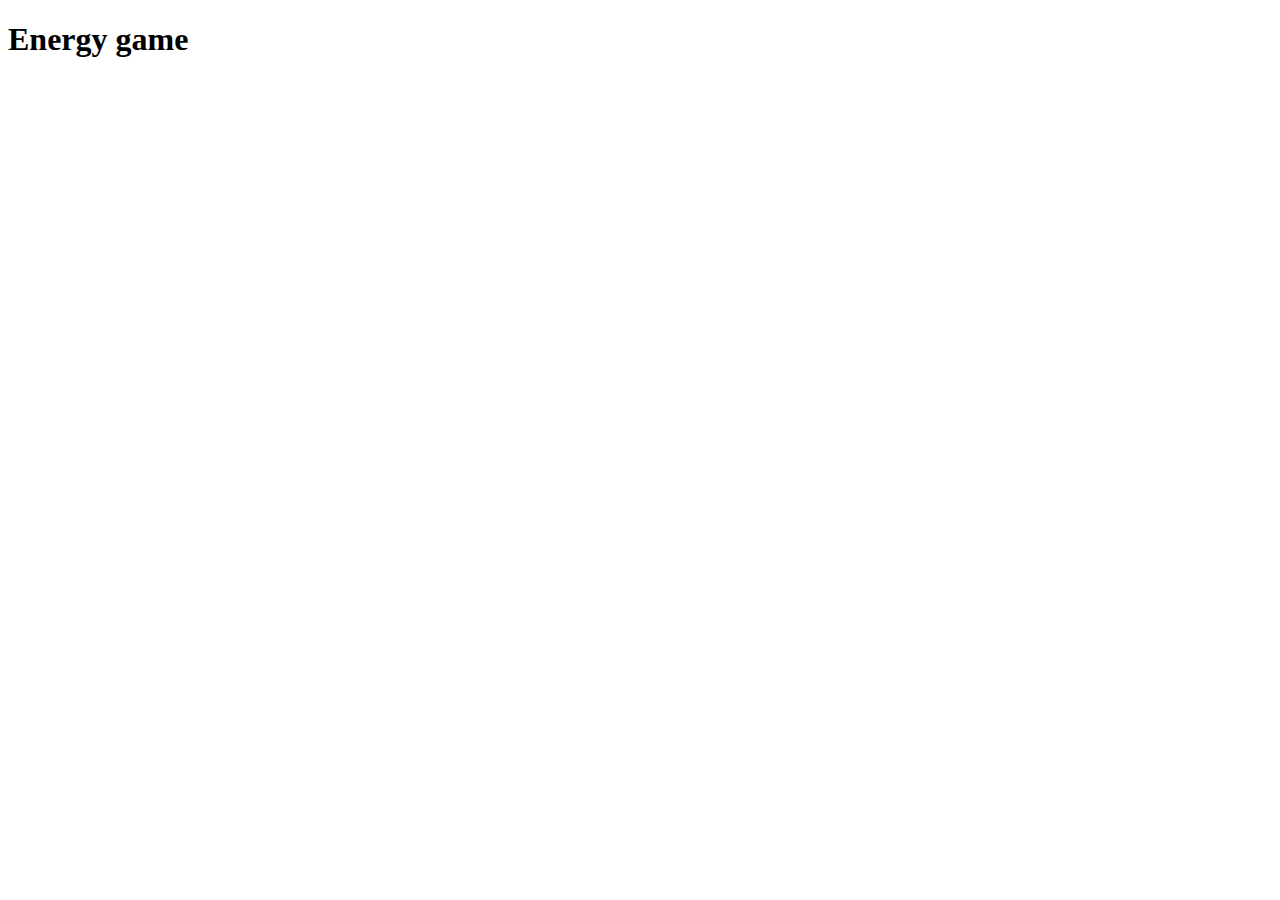
==== index.html @ 49e4c5bb "first commit" ====
<!DOCTYPE html>
<html lang="en">

<head>

  <meta charset="utf-8">
  <meta name="viewport" content="width=device-width, initial-scale=1.0, shrink-to-fit=no">
  <meta name="description" content="Okido game">
  <meta name="author" content="Chloe Taylor">


  <title>Matching Pairs</title>

  <!-- <link href="style.css" rel="stylesheet">
  <link href="index.css" rel="stylesheet"> -->



</head>

<body>
<div class="titlescreen">

  <main id="titlewrapper">

    <h1>Energy game</h1>

    <!-- <div class="playbuttonarea">

      <a href="javascript:delay('URL')" class="playbutton"></a>
      
   
    </div> -->

</main>
</div>
<!-- <div id="musicstop"></div>
<script src="index.js"></script> -->

</body>
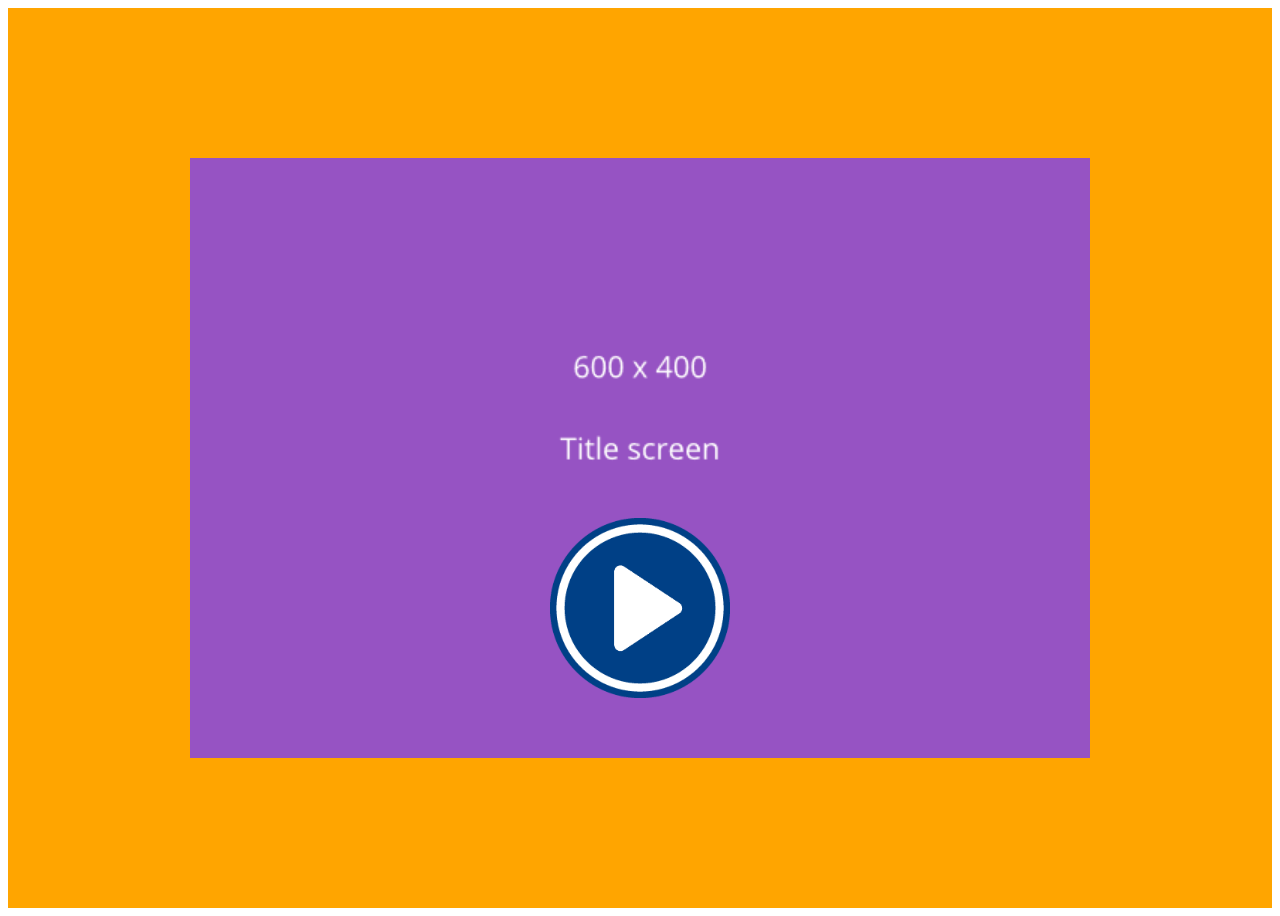
==== commit fd7bf7af: "title screen and level 1 basics" ====
--- a/index.html
+++ b/index.html
@@ -9,32 +9,78 @@
   <meta name="author" content="Chloe Taylor">
 
 
-  <title>Matching Pairs</title>
+  <title>ENERGY</title>
 
-  <!-- <link href="style.css" rel="stylesheet">
-  <link href="index.css" rel="stylesheet"> -->
-
+  <link href="style.css" rel="stylesheet">
 
 
 </head>
 
 <body>
-<div class="titlescreen">
 
-  <main id="titlewrapper">
 
-    <h1>Energy game</h1>
 
-    <!-- <div class="playbuttonarea">
+<div class="background">
+    <header id="header" class="displaynone">
+        <div>
+            <span class="header-button" id="mutebutton"></span>
+            <span class="header-button" id="openinstructionsbutton"><img class="buttonsmall" src="assets/buttons/howtoplay.png"></span>
+        </div>  
+    </header>
 
-      <a href="javascript:delay('URL')" class="playbutton"></a>
+
+   
       
-   
-    </div> -->
+      <div class="inframearea" id="inframearea">
 
-</main>
-</div>
-<!-- <div id="musicstop"></div>
-<script src="index.js"></script> -->
+        <main class="displaynone">
 
-</body>
+    
+        <!-- GAME  -->
+        <div id="turbinewrapper">
+            <div class="turbine turbinebefore item"></div>
+        </div>
+        <div id="lightbulbwrapper">
+            <div class="lightbulb lightbulbbefore item"></div>
+        </div>
+
+            <div class="gamegrid1 item">
+                <div id="tile_l1_r1_c1" class="row1column1 tile tile_l1"></div>
+                <div id="tile_l1_r1_c2" class="row1column2 tile tile_l1"></div>
+                <div id="tile_l1_r2_c1" class="row2column1 tile tile_l1"></div>
+                <div id="tile_l1_r2_c2" class="row2column2 tile tile_l1"></div>
+            </div>
+        </main>
+
+
+
+
+        <!-- titlescreen  -->
+
+        <div class="titlescreen item">
+            <span id="titleplaybutton" class="item"></span>
+        </div>
+
+        <!-- instructions screen -->    
+    
+        <div class="instructionsimage item displaynone">
+            <img id="closeinitialinstructions" src="assets/buttons/close.png" >
+        </div>
+
+
+    
+       <!-- welldone screen -->
+    
+       <section id="continuebuttons">
+            <img class="displaynone continuebutton item" id="continuel2" class="playbutton" src="assets/buttons/play.png" >
+      </section>
+        
+      </div>
+      
+    </div>
+    
+    
+    <script src="app.js"></script>
+    <script src="music.js"></script>
+    
+    </body>
--- a/style.css
+++ b/style.css
@@ -0,0 +1,221 @@
+.displaynone {
+    display: none;
+}
+
+main {
+    z-index: 3000;
+}
+
+.titlescreen {
+    z-index: 15000;
+    position:  absolute;
+    background-image: url("assets/screens/title.png");
+    background-size: contain;
+    background-repeat: no-repeat;
+    background-position: center;
+    height: 400px;
+    width: 600px;
+    top: 300px;
+    left: 400px;
+}
+
+#titleplaybutton {
+    width: 120px;
+    height: 120px;
+    background-image: url("assets/buttons/play.png");
+    background-size: contain;
+    background-repeat: no-repeat;
+    top: 300px;
+    left: 300px;
+}
+
+.playbutton {
+    width: 120px;
+    height: 120px;
+    background-image: url("assets/buttons/play.png");
+    background-size: contain;
+    background-repeat: no-repeat;
+}
+
+@media screen and (min-width: 1000px) {
+    .playbutton  {
+       width: 120px;
+       height: 120px;
+    }
+
+}
+
+#welldone {
+    height: 90vh;
+    width: 100vw;
+}
+
+.header-button {
+    position: absolute;
+    height: 50px;
+    width: 50px;
+    z-index: 3000;
+    cursor: pointer;
+}
+
+.buttonsmall {
+    height: 50px;
+    width: 50px;
+}
+
+#continuebuttons{
+    position: absolute;
+    top: 500px;
+    left: 400px;
+}
+
+.continuebutton {
+    height: 100px;
+    width: 100px;
+
+}
+
+@media screen and (min-width: 1000px){
+    .header-button {
+        height: 80px;
+        width: 80px;
+    }
+}
+
+#mutebutton {
+    top: 35px;
+    left: 20px;
+}
+
+#openinstructionsbutton {
+    top: 35px;
+    left: 120px;
+}
+
+/* .welldoneimage {
+    background-image: url("assets/screens/welldone.png");
+    background-size: contain;
+    background-repeat: no-repeat;
+    background-position: center;
+} */
+
+.item {
+    position: absolute;
+    transform: translate(-50%, -50%);
+}
+
+.itemnoclick {
+    pointer-events: none;
+    -webkit-user-select: none;
+    -khtml-user-select: none;
+    -moz-user-select: none;
+    -o-user-select: none;
+    user-select: none;
+}
+
+.background {
+    position: relative;
+    background: orange;  /* fallback for old browsers */
+    /* background: -webkit-linear-gradient(to bottom, #12162f, #222e59);  Chrome 10-25, Safari 5.1-6 */
+    /* background: linear-gradient(to bottom, #12162f, #222e59); W3C, IE 10+/ Edge, Firefox 16+, Chrome 26+, Opera 12+, Safari 7+ */
+    height: 100vh;
+    overflow: hidden;
+}
+
+.inframearea {
+    background-size: contain;
+    background-repeat: no-repeat;
+    background-position: center;
+    width: 800px;
+    height: 600px;
+    position: absolute;
+    left: 50%;
+    top: 50%;
+    transform: translate(-50%, -50%);
+    transform-origin: center center;
+    }
+
+.gamegrid1 {
+    height: 240px;
+    width: 240px;
+    top: 300px;
+    left: 400px;
+    display: grid;
+    grid-template-columns: 120px 120px;
+    grid-template-rows: 120px 120px;
+}
+
+.tile {
+    height: 120px;
+    width: 120px;
+    background-size: contain;
+    background-repeat: no-repeat;
+    background-position: center;
+}
+
+.row1column1 {
+    background-image: url("assets/tiles/tile-corner.png");
+    left: 60px;
+    top: 60px;
+}
+
+.row1column2 {
+    background-image: url("assets/tiles/tile-corner.png");
+    left: 180px;
+    top:60px;
+}
+
+.row2column1 {
+    background-image: url("assets/tiles/tile-straight.png");
+    left: 60px;
+    top: 180px;
+}
+
+.row2column2 {
+    background-image: url("assets/tiles/tile-corner.png");
+    left: 180px;
+    top:180px;
+}
+
+.rotate90 {
+    transform: rotate(90deg);            
+    transition: transform 900ms ease;
+}
+
+.turbine {
+    background-size: contain;
+    background-repeat: no-repeat;
+    background-position: center;
+    height: 200px;
+    width: 300px;
+    top: 300px;
+    left: 200px;
+}
+
+.turbineglow {
+    background-image: url("assets/energyitems/turbine-glow.png");
+
+}
+
+.turbinebefore {
+    background-image: url("assets/energyitems/turbine.png");
+}
+
+.lightbulb {
+    background-size: contain;
+    background-repeat: no-repeat;
+    background-position: center;
+    height: 100px;
+    width: 200px;
+    top: 240px;
+    left: 570px;
+}
+
+.lightbulbglow {
+    background-image: url("assets/energyitems/lightbulb-glow.png");
+
+}
+
+.lightbulbbefore {
+    background-image: url("assets/energyitems/lightbulb.png");
+}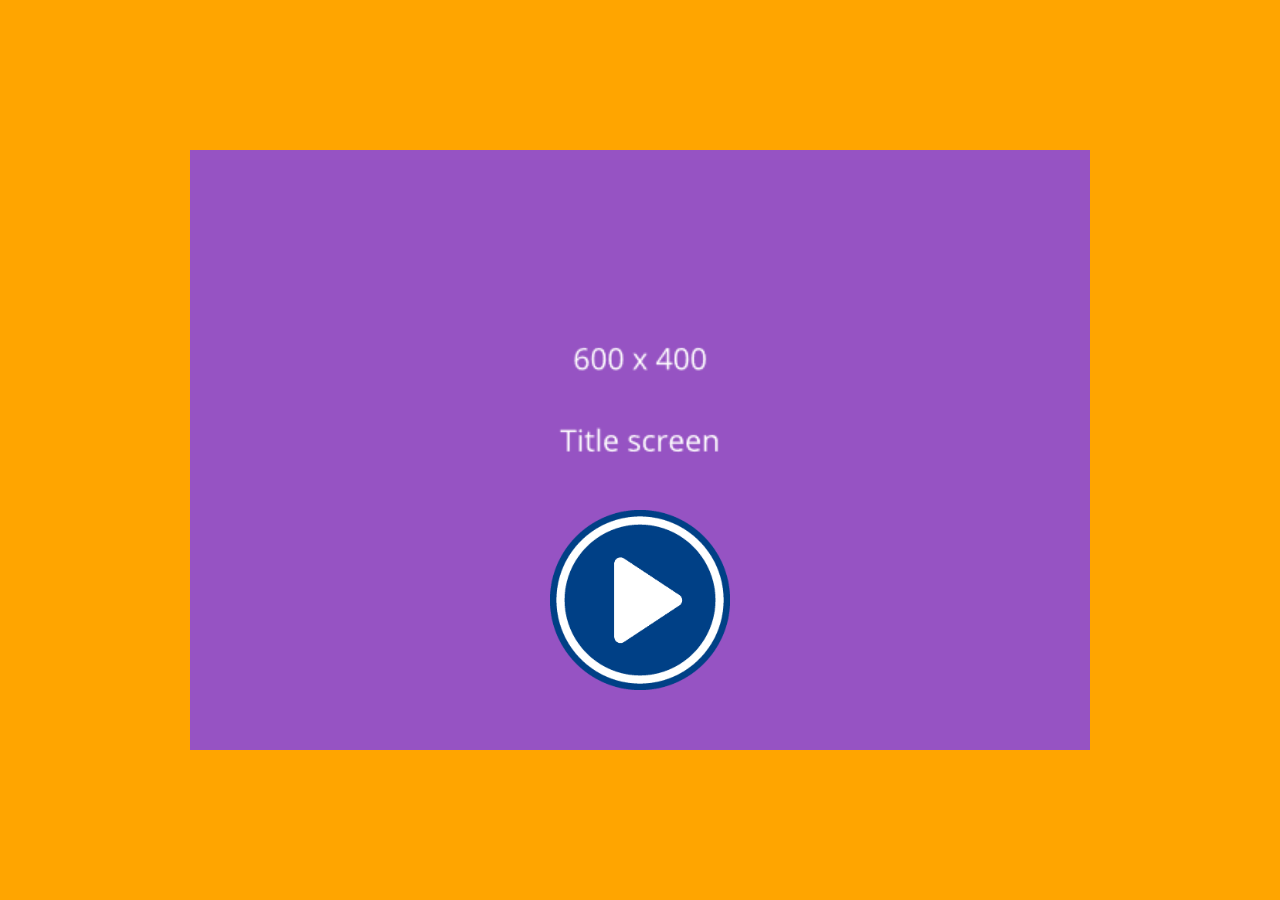
==== commit 50e7224c: "add three working levels and an animation mp4" ====
--- a/index.html
+++ b/index.html
@@ -31,7 +31,7 @@
 
    
       
-      <div class="inframearea" id="inframearea">
+    <div class="inframearea" id="inframearea">
 
         <main class="displaynone">
 
@@ -43,13 +43,54 @@
         <div id="lightbulbwrapper">
             <div class="lightbulb lightbulbbefore item"></div>
         </div>
+        <div id="startposwrapper">
+            <div class="start start_pos1_1"></div>
+            <div class="end end_pos1_1"></div>
+        </div>
+                <div id="game1a" class="gamegrid1 item displaynone">
+                    <div class="tile tile_l1 tilecorner"></div>
+                    <div class="tile tile_l1 tilecorner"></div>
+                    <div class="tile tile_l1 tilecorner"></div>
+                    <div class="tile tile_l1 tilecorner"></div>
+                </div>
+                <div id="game1b" class="gamegrid1 item displaynone">
+                    <div class="tile tile_l1 tilecorner"></div>
+                    <div class="tile tile_l1 tilecorner"></div>
+                    <div class="tile tile_l1 tilestraight"></div>
+                    <div class="tile tile_l1 tilestraight"></div>
+                </div>
 
-            <div class="gamegrid1 item">
-                <div id="tile_l1_r1_c1" class="row1column1 tile tile_l1"></div>
-                <div id="tile_l1_r1_c2" class="row1column2 tile tile_l1"></div>
-                <div id="tile_l1_r2_c1" class="row2column1 tile tile_l1"></div>
-                <div id="tile_l1_r2_c2" class="row2column2 tile tile_l1"></div>
-            </div>
+                <div id="game2a" class="gamegrid2 item displaynone">
+                    <div class="tile tile_l2 tilecorner"></div>
+                    <div class="tile tile_l2 tilestraight"></div>
+                    <div class="tile tile_l2 tilecorner"></div>
+                    <div class="tile tile_l2 tilecorner"></div>
+                    <div class="tile tile_l2 tilecorner"></div>
+                    <div class="tile tile_l2 tilestraight"></div>
+                    <div class="tile tile_l2 tilestraight"></div>
+                    <div class="tile tile_l2 tilecorner"></div>
+                    <div class="tile tile_l2 tilecorner"></div>
+                </div>
+
+                <div id="game3a" class="gamegrid3 item displaynone">
+                    <div class="tile tile_l3 tilecorner"></div>
+                    <div class="tile tile_l3 tilestraight"></div>
+                    <div class="tile tile_l3 tilecorner"></div>
+                    <div class="tile tile_l3 tilestraight"></div>
+                    <div class="tile tile_l3 tilecorner"></div>
+                    <div class="tile tile_l3 tilestraight"></div>
+                    <div class="tile tile_l3 tilestraight"></div>
+                    <div class="tile tile_l3 tilecorner"></div>
+                    <div class="tile tile_l3 tilecorner"></div>
+                    <div class="tile tile_l3 tilestraight"></div>
+                    <div class="tile tile_l3 tilecorner"></div>
+                    <div class="tile tile_l3 tilestraight"></div>
+                    <div class="tile tile_l3 tilecorner"></div>
+                    <div class="tile tile_l3 tilestraight"></div>
+                    <div class="tile tile_l3 tilestraight"></div>
+                    <div class="tile tile_l3 tilecorner"></div>
+                </div>
+                
         </main>
 
 
@@ -63,17 +104,26 @@
 
         <!-- instructions screen -->    
     
-        <div class="instructionsimage item displaynone">
-            <img id="closeinitialinstructions" src="assets/buttons/close.png" >
+        <div class="instructionsimage displaynone item">
+            <img id="closeinstructionsbutton" src="assets/buttons/close.png" >
         </div>
 
 
     
-       <!-- welldone screen -->
+       <!-- welldone screens -->
+
+       <section class="displaynone" id="videos">
+
+       </section>
     
        <section id="continuebuttons">
             <img class="displaynone continuebutton item" id="continuel2" class="playbutton" src="assets/buttons/play.png" >
-      </section>
+            <img class="displaynone continuebutton item" id="continuel3" class="playbutton" src="assets/buttons/play.png" >
+       </section>
+
+       <div class="welldonescreen displaynone item">
+            <img id="startagainbutton" class="item" src="assets/buttons/play.png" >
+       </div>
         
       </div>
       
@@ -81,6 +131,7 @@
     
     
     <script src="app.js"></script>
+    <script src="rotate.js"></script>
     <script src="music.js"></script>
     
     </body>
--- a/style.css
+++ b/style.css
@@ -1,10 +1,61 @@
-.displaynone {
-    display: none;
+body {
+    margin: 0;
+    touch-action: manipulation;
+   
 }
 
 main {
     z-index: 3000;
 }
+
+.start, .end {
+    background-size: contain;
+    background-repeat: no-repeat;
+    background-position: center;
+    height: 80px;
+    width: 120px;
+    position: absolute;
+}
+
+.start {
+    background-image: url("assets/energyitems/start.png");
+}
+
+.end {
+    background-image: url("assets/energyitems/end.png");
+}
+
+.start_pos1_1 {
+    top: 310px;
+    left: 180px;
+}
+
+.end_pos1_1 {
+    top: 310px;
+    left: 500px;
+}
+
+.start_pos2_1 {
+    top: 370px;
+    left: 120px;
+}
+
+.end_pos2_1 {
+    top: 370px;
+    left: 580px;
+}
+
+.start_pos3_1 {
+    top: 180px;
+    left: 40px;
+}
+
+.end_pos3_1 {
+    top: 180px;
+    left: 640px;
+}
+
+
 
 .titlescreen {
     z-index: 15000;
@@ -19,6 +70,38 @@
     left: 400px;
 }
 
+#videos {
+    position: absolute;
+    height: 400px;
+    width: 600px;
+}
+
+.welldonescreen {
+    z-index: 15000;
+    position:  absolute;
+    background-image: url("assets/screens/welldone.png");
+    background-size: contain;
+    background-repeat: no-repeat;
+    background-position: center;
+    height: 400px;
+    width: 600px;
+    top: 300px;
+    left: 400px;
+}
+
+.instructionsimage {
+    z-index: 10000;
+    position:  absolute;
+    background-image: url("assets/screens/instructions.png");
+    background-size: contain;
+    background-repeat: no-repeat;
+    background-position: center;
+    height: 400px;
+    width: 600px;
+    top: 300px;
+    left: 400px;
+}
+
 #titleplaybutton {
     width: 120px;
     height: 120px;
@@ -27,6 +110,23 @@
     background-repeat: no-repeat;
     top: 300px;
     left: 300px;
+}
+
+#startagainbutton {
+    width: 120px;
+    height: 120px;
+    background-image: url("assets/buttons/play.png");
+    background-size: contain;
+    background-repeat: no-repeat;
+    top: 250px;
+    left: 300px;
+}
+
+#closeinstructionsbutton {
+    width: 90px;
+    height: 90px;
+    position: absolute;
+    left: 520px;
 }
 
 .playbutton {
@@ -89,7 +189,7 @@
 
 #openinstructionsbutton {
     top: 35px;
-    left: 120px;
+    left: 90px;
 }
 
 /* .welldoneimage {
@@ -135,6 +235,14 @@
     transform-origin: center center;
     }
 
+#game1a {
+    border: 5px solid red;
+}
+
+#game1b {
+    border: 5px solid green;
+}
+
 .gamegrid1 {
     height: 240px;
     width: 240px;
@@ -145,36 +253,39 @@
     grid-template-rows: 120px 120px;
 }
 
+.gamegrid2 {
+    height: 360px;
+    width: 360px;
+    top: 300px;
+    left: 400px;
+    display: grid;
+    grid-template-columns: 120px 120px 120px;
+    grid-template-rows: 120px 120px 120px;
+}
+
+.gamegrid3 {
+    height: 480px;
+    width: 480px;
+    top: 300px;
+    left: 400px;
+    display: grid;
+    grid-template-columns: 120px 120px 120px 120px;
+    grid-template-rows: 120px 120px 120px 120px;
+}
+
 .tile {
-    height: 120px;
-    width: 120px;
-    background-size: contain;
-    background-repeat: no-repeat;
-    background-position: center;
-}
-
-.row1column1 {
+    background-size: contain;
+    background-repeat: no-repeat;
+    background-position: center;
+}
+
+.tilecorner {
     background-image: url("assets/tiles/tile-corner.png");
-    left: 60px;
-    top: 60px;
-}
-
-.row1column2 {
-    background-image: url("assets/tiles/tile-corner.png");
-    left: 180px;
-    top:60px;
-}
-
-.row2column1 {
+}
+
+.tilestraight {
     background-image: url("assets/tiles/tile-straight.png");
-    left: 60px;
-    top: 180px;
-}
-
-.row2column2 {
-    background-image: url("assets/tiles/tile-corner.png");
-    left: 180px;
-    top:180px;
+
 }
 
 .rotate90 {
@@ -186,10 +297,10 @@
     background-size: contain;
     background-repeat: no-repeat;
     background-position: center;
-    height: 200px;
-    width: 300px;
-    top: 300px;
-    left: 200px;
+    height: 150px;
+    width: 100px;
+    top: 350px;
+    left: 50px;
 }
 
 .turbineglow {
@@ -207,8 +318,8 @@
     background-position: center;
     height: 100px;
     width: 200px;
-    top: 240px;
-    left: 570px;
+    top: 360px;
+    left: 770px;
 }
 
 .lightbulbglow {
@@ -218,4 +329,19 @@
 
 .lightbulbbefore {
     background-image: url("assets/energyitems/lightbulb.png");
-}+}
+
+
+
+.welldonevideo {
+    height: 400px;
+    width: 600px;
+    top: 300px;
+    left: 400px;
+}
+
+
+.displaynone {
+    display: none;
+}
+
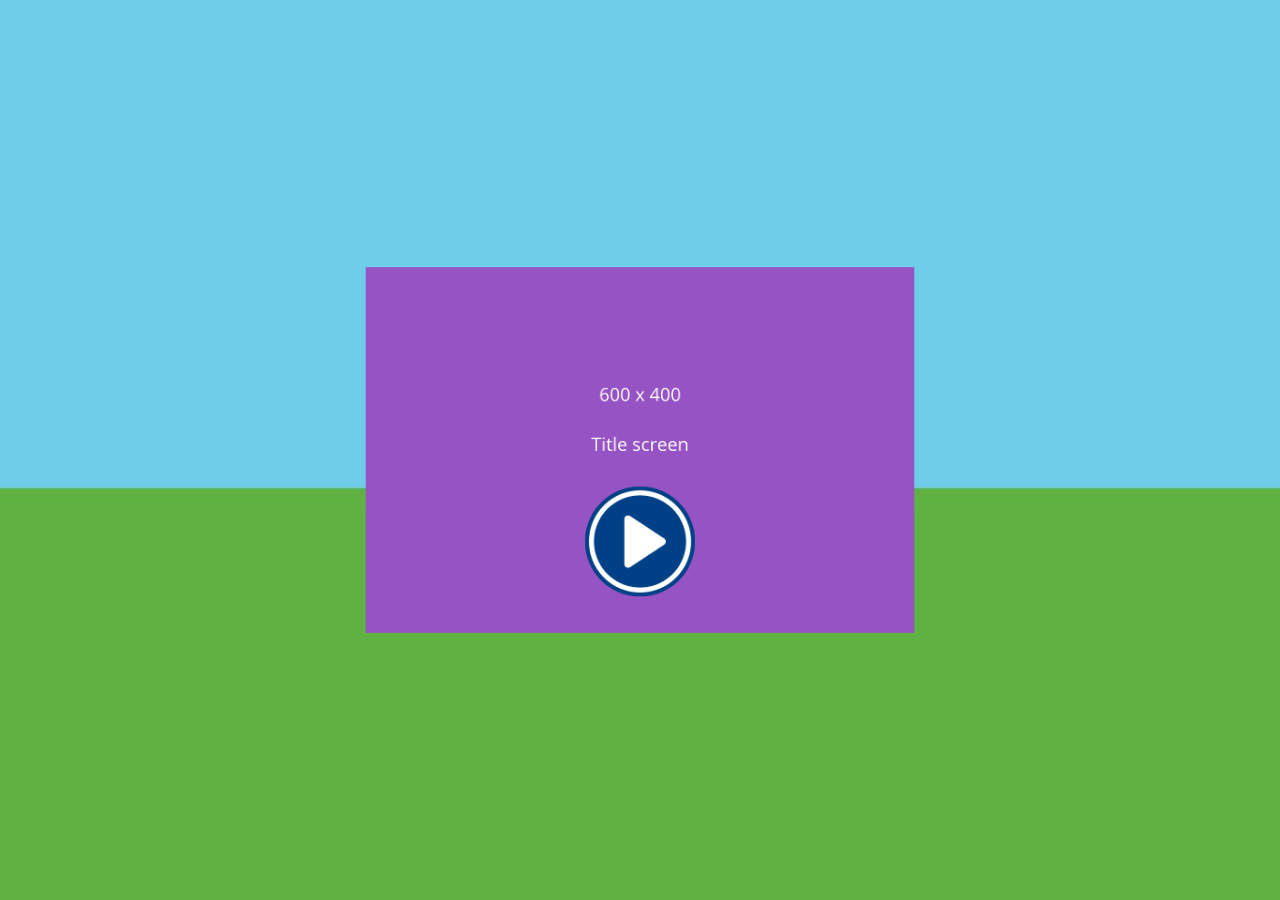
==== commit 311a2c70: "beta" ====
--- a/index.html
+++ b/index.html
@@ -31,22 +31,13 @@
 
    
       
-    <div class="inframearea" id="inframearea">
+    <div class="inframearea gamebackground" id="inframearea">
 
         <main class="displaynone">
 
     
         <!-- GAME  -->
-        <div id="turbinewrapper">
-            <div class="turbine turbinebefore item"></div>
-        </div>
-        <div id="lightbulbwrapper">
-            <div class="lightbulb lightbulbbefore item"></div>
-        </div>
-        <div id="startposwrapper">
-            <div class="start start_pos1_1"></div>
-            <div class="end end_pos1_1"></div>
-        </div>
+
                 <div id="game1a" class="gamegrid1 item displaynone">
                     <div class="tile tile_l1 tilecorner"></div>
                     <div class="tile tile_l1 tilecorner"></div>
@@ -56,8 +47,20 @@
                 <div id="game1b" class="gamegrid1 item displaynone">
                     <div class="tile tile_l1 tilecorner"></div>
                     <div class="tile tile_l1 tilecorner"></div>
+                    <div class="tile tile_l1 tilecorner"></div>
+                    <div class="tile tile_l1 tilecorner"></div>
+                </div>
+                <div id="game1c" class="gamegrid1 item displaynone">
+                    <div class="tile tile_l1 tilecorner"></div>
                     <div class="tile tile_l1 tilestraight"></div>
+                    <div class="tile tile_l1 tilecorner"></div>
+                    <div class="tile tile_l1 tilecorner"></div>
+                </div>
+                <div id="game1d" class="gamegrid1 item displaynone">
+                    <div class="tile tile_l1 tilecorner"></div>
+                    <div class="tile tile_l1 tilecorner"></div>
                     <div class="tile tile_l1 tilestraight"></div>
+                    <div class="tile tile_l1 tilecorner"></div>
                 </div>
 
                 <div id="game2a" class="gamegrid2 item displaynone">
@@ -71,23 +74,154 @@
                     <div class="tile tile_l2 tilecorner"></div>
                     <div class="tile tile_l2 tilecorner"></div>
                 </div>
+                <div id="game2b" class="gamegrid2 item displaynone">
+                    <div class="tile tile_l2 tilecorner"></div>
+                    <div class="tile tile_l2 tilecorner"></div>
+                    <div class="tile tile_l2 tilestraight"></div>
+                    <div class="tile tile_l2 tilecorner"></div>
+                    <div class="tile tile_l2 tilestraight"></div>
+                    <div class="tile tile_l2 tilecorner"></div>
+                    <div class="tile tile_l2 tilecorner"></div>
+                    <div class="tile tile_l2 tilecorner"></div>
+                    <div class="tile tile_l2 tilecorner"></div>
+                </div>
+                <div id="game2c" class="gamegrid2 item displaynone">
+                    <div class="tile tile_l2 tilestraight"></div>
+                    <div class="tile tile_l2 tilecorner"></div>
+                    <div class="tile tile_l2 tilecorner"></div>
+                    <div class="tile tile_l2 tilestraight"></div>
+                    <div class="tile tile_l2 tilestraight"></div>
+                    <div class="tile tile_l2 tilestraight"></div>
+                    <div class="tile tile_l2 tilecorner"></div>
+                    <div class="tile tile_l2 tilecorner"></div>
+                    <div class="tile tile_l2 tilecorner"></div>
+                </div>
+                <div id="game2d" class="gamegrid2 item displaynone">
+                    <div class="tile tile_l2 tilecorner"></div>
+                    <div class="tile tile_l2 tilecorner"></div>
+                    <div class="tile tile_l2 tilecorner"></div>
+                    <div class="tile tile_l2 tilestraight"></div>
+                    <div class="tile tile_l2 tilestraight"></div>
+                    <div class="tile tile_l2 tilestraight"></div>
+                    <div class="tile tile_l2 tilecorner"></div>
+                    <div class="tile tile_l2 tilecorner"></div>
+                    <div class="tile tile_l2 tilecorner"></div>
+                </div>
 
                 <div id="game3a" class="gamegrid3 item displaynone">
                     <div class="tile tile_l3 tilecorner"></div>
-                    <div class="tile tile_l3 tilestraight"></div>
-                    <div class="tile tile_l3 tilecorner"></div>
-                    <div class="tile tile_l3 tilestraight"></div>
-                    <div class="tile tile_l3 tilecorner"></div>
-                    <div class="tile tile_l3 tilestraight"></div>
-                    <div class="tile tile_l3 tilestraight"></div>
-                    <div class="tile tile_l3 tilecorner"></div>
-                    <div class="tile tile_l3 tilecorner"></div>
-                    <div class="tile tile_l3 tilestraight"></div>
-                    <div class="tile tile_l3 tilecorner"></div>
-                    <div class="tile tile_l3 tilestraight"></div>
-                    <div class="tile tile_l3 tilecorner"></div>
-                    <div class="tile tile_l3 tilestraight"></div>
-                    <div class="tile tile_l3 tilestraight"></div>
+                    <div class="tile tile_l3 tilecorner"></div>
+                    <div class="tile tile_l3 tilestraight"></div>
+                    <div class="tile tile_l3 tilecorner"></div>
+
+                    <div class="tile tile_l3 tilecorner"></div>
+                    <div class="tile tile_l3 tilecorner"></div>
+                    <div class="tile tile_l3 tilestraight"></div>
+                    <div class="tile tile_l3 tilestraight"></div>
+
+                    <div class="tile tile_l3 tilecorner"></div>
+                    <div class="tile tile_l3 tilestraight"></div>
+                    <div class="tile tile_l3 tilecorner"></div>
+                    <div class="tile tile_l3 tilestraight"></div>
+
+                    <div class="tile tile_l3 tilestraight"></div>
+                    <div class="tile tile_l3 tilestraight"></div>
+                    <div class="tile tile_l3 tilecorner"></div>
+                    <div class="tile tile_l3 tilecorner"></div>
+                    <!-- <div class="tile tile_l3 tilecorner"></div>
+                    <div class="tile tile_l3 tilecorner"></div>
+                    <div class="tile tile_l3 tilecorner"></div>
+                    <div class="tile tile_l3 tilecorner"></div>
+                    <div class="tile tile_l3 tilecorner"></div>
+                    <div class="tile tile_l3 tilecorner"></div>
+                    <div class="tile tile_l3 tilecorner"></div>
+                    <div class="tile tile_l3 tilecorner"></div>
+                    <div class="tile tile_l3 tilecorner"></div>
+                    <div class="tile tile_l3 tilestraight"></div>
+                    <div class="tile tile_l3 tilecorner"></div>
+                    <div class="tile tile_l3 tilestraight"></div>
+                    <div class="tile tile_l3 tilestraight"></div>
+                    <div class="tile tile_l3 tilestraight"></div>
+                    <div class="tile tile_l3 tilecorner"></div>
+                    <div class="tile tile_l3 tilecorner"></div> -->
+                </div>
+                <div id="game3b" class="gamegrid3 item displaynone">
+                    <!-- <div class="tile tile_l3 tilecorner"></div>
+                    <div class="tile tile_l3 tilecorner"></div>
+                    <div class="tile tile_l3 tilestraight"></div>
+                    <div class="tile tile_l3 tilecorner"></div>
+                    <div class="tile tile_l3 tilecorner"></div>
+                    <div class="tile tile_l3 tilecorner"></div>
+                    <div class="tile tile_l3 tilestraight"></div>
+                    <div class="tile tile_l3 tilestraight"></div>
+                    <div class="tile tile_l3 tilecorner"></div>
+                    <div class="tile tile_l3 tilestraight"></div>
+                    <div class="tile tile_l3 tilecorner"></div>
+                    <div class="tile tile_l3 tilestraight"></div>
+                    <div class="tile tile_l3 tilestraight"></div>
+                    <div class="tile tile_l3 tilestraight"></div>
+                    <div class="tile tile_l3 tilecorner"></div>
+                    <div class="tile tile_l3 tilecorner"></div> -->
+                    <div class="tile tile_l3 tilecorner"></div>
+                    <div class="tile tile_l3 tilecorner"></div>
+                    <div class="tile tile_l3 tilecorner"></div>
+                    <div class="tile tile_l3 tilecorner"></div>
+
+                    <div class="tile tile_l3 tilecorner"></div>
+                    <div class="tile tile_l3 tilestraight"></div>
+                    <div class="tile tile_l3 tilestraight"></div>
+                    <div class="tile tile_l3 tilecorner"></div>
+
+                    <div class="tile tile_l3 tilestraight"></div>
+                    <div class="tile tile_l3 tilestraight"></div>
+                    <div class="tile tile_l3 tilecorner"></div>
+                    <div class="tile tile_l3 tilecorner"></div>
+
+                    <div class="tile tile_l3 tilestraight"></div>
+                    <div class="tile tile_l3 tilecorner"></div>
+                    <div class="tile tile_l3 tilestraight"></div>
+                    <div class="tile tile_l3 tilecorner"></div>
+                </div>
+                <div id="game3c" class="gamegrid3 item displaynone">
+                    <div class="tile tile_l3 tilecorner"></div>
+                    <div class="tile tile_l3 tilecorner"></div>
+                    <div class="tile tile_l3 tilecorner"></div>
+                    <div class="tile tile_l3 tilecorner"></div>
+
+                    <div class="tile tile_l3 tilecorner"></div>
+                    <div class="tile tile_l3 tilecorner"></div>
+                    <div class="tile tile_l3 tilecorner"></div>
+                    <div class="tile tile_l3 tilecorner"></div>
+
+                    <div class="tile tile_l3 tilecorner"></div>
+                    <div class="tile tile_l3 tilestraight"></div>
+                    <div class="tile tile_l3 tilecorner"></div>
+                    <div class="tile tile_l3 tilestraight"></div>
+
+                    <div class="tile tile_l3 tilestraight"></div>
+                    <div class="tile tile_l3 tilestraight"></div>
+                    <div class="tile tile_l3 tilecorner"></div>
+                    <div class="tile tile_l3 tilecorner"></div>
+                </div>
+                <div id="game3d" class="gamegrid3 item displaynone">
+                    <div class="tile tile_l3 tilecorner"></div>
+                    <div class="tile tile_l3 tilestraight"></div>
+                    <div class="tile tile_l3 tilecorner"></div>
+                    <div class="tile tile_l3 tilecorner"></div>
+
+                    <div class="tile tile_l3 tilestraight"></div>
+                    <div class="tile tile_l3 tilecorner"></div>
+                    <div class="tile tile_l3 tilecorner"></div>
+                    <div class="tile tile_l3 tilecorner"></div>
+
+                    <div class="tile tile_l3 tilestraight"></div>
+                    <div class="tile tile_l3 tilestraight"></div>
+                    <div class="tile tile_l3 tilecorner"></div>
+                    <div class="tile tile_l3 tilecorner"></div>
+
+                    <div class="tile tile_l3 tilecorner"></div>
+                    <div class="tile tile_l3 tilecorner"></div>
+                    <div class="tile tile_l3 tilecorner"></div>
                     <div class="tile tile_l3 tilecorner"></div>
                 </div>
                 
@@ -99,6 +233,7 @@
         <!-- titlescreen  -->
 
         <div class="titlescreen item">
+
             <span id="titleplaybutton" class="item"></span>
         </div>
 
@@ -115,6 +250,11 @@
        <section class="displaynone" id="videos">
 
        </section>
+
+       <!-- <section id="test">
+        '<video preload="auto" id="video" playsinline class="welldonevideo" autoplay>  <source src="assets/animations/test3x3.mp4" type="video/mp4"></video>
+
+       </section> -->
     
        <section id="continuebuttons">
             <img class="displaynone continuebutton item" id="continuel2" class="playbutton" src="assets/buttons/play.png" >
@@ -122,12 +262,14 @@
        </section>
 
        <div class="welldonescreen displaynone item">
-            <img id="startagainbutton" class="item" src="assets/buttons/play.png" >
+            <img id="startagainbutton" class="item displaynone" src="assets/buttons/play.png" >
        </div>
         
-      </div>
+    </div>
       
     </div>
+
+
     
     
     <script src="app.js"></script>
--- a/style.css
+++ b/style.css
@@ -4,57 +4,17 @@
    
 }
 
+* {
+    touch-action: manipulation;
+}
+
 main {
     z-index: 3000;
 }
 
-.start, .end {
-    background-size: contain;
-    background-repeat: no-repeat;
-    background-position: center;
-    height: 80px;
-    width: 120px;
-    position: absolute;
-}
-
-.start {
-    background-image: url("assets/energyitems/start.png");
-}
-
-.end {
-    background-image: url("assets/energyitems/end.png");
-}
-
-.start_pos1_1 {
-    top: 310px;
-    left: 180px;
-}
-
-.end_pos1_1 {
-    top: 310px;
-    left: 500px;
-}
-
-.start_pos2_1 {
-    top: 370px;
-    left: 120px;
-}
-
-.end_pos2_1 {
-    top: 370px;
-    left: 580px;
-}
-
-.start_pos3_1 {
-    top: 180px;
-    left: 40px;
-}
-
-.end_pos3_1 {
-    top: 180px;
-    left: 640px;
-}
-
+/* #video {
+    transform: translate(2px, -50%);
+} */
 
 
 .titlescreen {
@@ -67,14 +27,10 @@
     height: 400px;
     width: 600px;
     top: 300px;
-    left: 400px;
-}
-
-#videos {
-    position: absolute;
-    height: 400px;
-    width: 600px;
-}
+    left: 700px;
+}
+
+
 
 .welldonescreen {
     z-index: 15000;
@@ -83,10 +39,10 @@
     background-size: contain;
     background-repeat: no-repeat;
     background-position: center;
-    height: 400px;
-    width: 600px;
-    top: 300px;
-    left: 400px;
+    height: 600px;
+    width: 1400px;
+    top: 300px;
+    left: 700px;
 }
 
 .instructionsimage {
@@ -99,7 +55,7 @@
     height: 400px;
     width: 600px;
     top: 300px;
-    left: 400px;
+    left: 700px;
 }
 
 #titleplaybutton {
@@ -118,8 +74,8 @@
     background-image: url("assets/buttons/play.png");
     background-size: contain;
     background-repeat: no-repeat;
-    top: 250px;
-    left: 300px;
+    top: 450px;
+    left: 700px;
 }
 
 #closeinstructionsbutton {
@@ -165,8 +121,8 @@
 
 #continuebuttons{
     position: absolute;
-    top: 500px;
-    left: 400px;
+    top: 560px;
+    left: 700px;
 }
 
 .continuebutton {
@@ -215,59 +171,113 @@
 
 .background {
     position: relative;
-    background: orange;  /* fallback for old browsers */
-    /* background: -webkit-linear-gradient(to bottom, #12162f, #222e59);  Chrome 10-25, Safari 5.1-6 */
-    /* background: linear-gradient(to bottom, #12162f, #222e59); W3C, IE 10+/ Edge, Firefox 16+, Chrome 26+, Opera 12+, Safari 7+ */
+    background-image: url("assets/backgrounds/background.jpg");
+    background-size: cover;
+    background-repeat: no-repeat;
+    background-position: center;
     height: 100vh;
     overflow: hidden;
 }
 
+.darkbackground {
+    background-image: url("assets/backgrounds/darkbackground.jpg");
+}
+
+.gamebackground1a {
+    background-image: url("assets/backgrounds/background1a.jpg");
+}
+
+.gamebackground1b {
+    background-image: url("assets/backgrounds/background1b.jpg");
+}
+
+.gamebackground1c {
+    background-image: url("assets/backgrounds/background1c.jpg");
+}
+
+.gamebackground1d {
+    background-image: url("assets/backgrounds/background1d.jpg");
+}
+
+.gamebackground2a {
+    background-image: url("assets/backgrounds/background2a.jpg");
+}
+
+.gamebackground2b {
+    background-image: url("assets/backgrounds/background2b.jpg");
+}
+
+.gamebackground2c {
+    background-image: url("assets/backgrounds/background2c.jpg");
+}
+
+.gamebackground2d {
+    background-image: url("assets/backgrounds/background2d.jpg");
+}
+
+.gamebackground3a {
+    background-image: url("assets/backgrounds/background3a.jpg");
+    /* background-image: url("assets/backgrounds/background3test.jpg"); */
+
+}
+
+.gamebackground3b {
+    background-image: url("assets/backgrounds/background3b.jpg");
+    /* background-image: url("assets/backgrounds/background3test.jpg"); */
+
+}
+
+.gamebackground3c {
+    background-image: url("assets/backgrounds/background3c.jpg");
+    /* background-image: url("assets/backgrounds/background3test.jpg"); */
+
+}
+
+.gamebackground3d {
+    background-image: url("assets/backgrounds/background3d.jpg");
+        /* background-image: url("assets/backgrounds/background3test.jpg"); */
+
+}
+
 .inframearea {
-    background-size: contain;
-    background-repeat: no-repeat;
-    background-position: center;
-    width: 800px;
+    background-size: cover;
+    background-repeat: no-repeat;
+    background-position: center;
+    width: 1400px;
     height: 600px;
     position: absolute;
     left: 50%;
     top: 50%;
     transform: translate(-50%, -50%);
     transform-origin: center center;
-    }
-
-#game1a {
-    border: 5px solid red;
-}
-
-#game1b {
-    border: 5px solid green;
-}
+}
+
 
 .gamegrid1 {
-    height: 240px;
-    width: 240px;
-    top: 300px;
-    left: 400px;
+    height: 480px;
+    width: 480px;
+    top: 300px;
+    left: 700px;
     display: grid;
-    grid-template-columns: 120px 120px;
-    grid-template-rows: 120px 120px;
+    grid-template-columns: 240px 240px;
+    grid-template-rows: 240px 240px;
 }
 
 .gamegrid2 {
-    height: 360px;
-    width: 360px;
-    top: 300px;
-    left: 400px;
+    height: 480px;
+    width: 480px;
+    top: 300px;
+    left: 700px;
     display: grid;
-    grid-template-columns: 120px 120px 120px;
-    grid-template-rows: 120px 120px 120px;
+    grid-template-columns: 160px 160px 160px;
+    grid-template-rows: 160px 160px 160px;
 }
 
 .gamegrid3 {
     height: 480px;
     width: 480px;
     top: 300px;
-    left: 400px;
+    left: 700px;
     display: grid;
     grid-template-columns: 120px 120px 120px 120px;
     grid-template-rows: 120px 120px 120px 120px;
@@ -293,55 +303,19 @@
     transition: transform 900ms ease;
 }
 
-.turbine {
-    background-size: contain;
-    background-repeat: no-repeat;
-    background-position: center;
-    height: 150px;
-    width: 100px;
-    top: 350px;
-    left: 50px;
-}
-
-.turbineglow {
-    background-image: url("assets/energyitems/turbine-glow.png");
-
-}
-
-.turbinebefore {
-    background-image: url("assets/energyitems/turbine.png");
-}
-
-.lightbulb {
-    background-size: contain;
-    background-repeat: no-repeat;
-    background-position: center;
-    height: 100px;
-    width: 200px;
-    top: 360px;
-    left: 770px;
-}
-
-.lightbulbglow {
-    background-image: url("assets/energyitems/lightbulb-glow.png");
-
-}
-
-.lightbulbbefore {
-    background-image: url("assets/energyitems/lightbulb.png");
-}
-
-
 
 .welldonevideo {
-    height: 400px;
-    width: 600px;
-    top: 300px;
-    left: 400px;
-}
+    position:absolute;
+    top: 50%;
+    width: 100%;
+    transform: translate(-4px, -50%);
+}
+
+
 
 
 .displaynone {
     display: none;
 }
 
+
